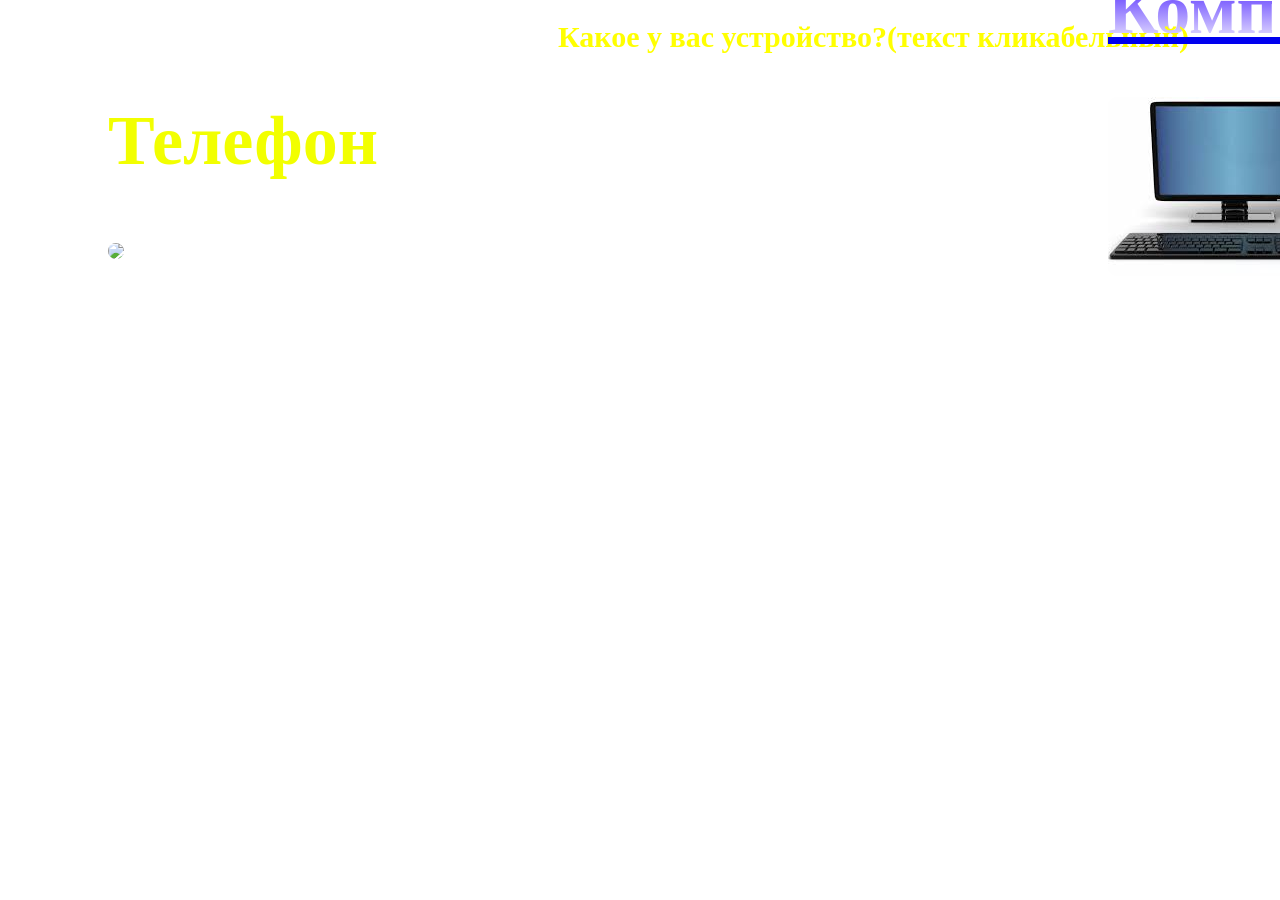
==== index.html @ dd2cc878 "Add files via upload" ====
<!DOCTYPE html>
<html lang="en">
<head>
    <link rel="stylesheet" href="styles.css">
    <meta charset="UTF-8">
    <title>Index</title>
    <link href="styles.css" rel="stylesheet">
</head>
<body>

<h1 class="GlavInd">Какое у вас устройство?(текст кликабельный)</h1>    
<div class="phone">
    <h1>Телефон</h1>
    <img src="https://encrypted-tbn0.gstatic.com/images?q=tbn:ANd9GcRZwBTsMtsTinJSLuFccKUBchV0-PNH1GyJDg&s">
</div>
<div class="PK"> 
    <a href="indexComp.html">
        <h1>Компьютер</h1>     
        <img class="imgComp" src="[data-uri]">
    </a>
</div>
<script>
 src="script.js"
</script>


</body>
</html>
---- styles.css ----
.Glav {
  color: transparent;
  background-clip: text;
  background-image: linear-gradient(to right, rgb(122, 239, 255),rgb(0, 60, 255));
  text-decoration: none; 
  margin-left: 170px;
  font-size: 40px;
}

body {
    background-image: url('https://abrakadabra.fun/uploads/posts/2021-11/1636522043_1-abrakadabra-fun-p-tekstura-glini-1.jpg'); 
    background-repeat: no-repeat; 
    background-size: cover; 
    background-attachment: fixed; 
    background-position: center; 
}

.Hi {
  margin-left: 470px;
  background-image: linear-gradient(to bottom, rgb(71, 143, 153),rgb(183, 237, 255));
  text-decoration: none;   
  color: transparent;
  background-clip: text;
  font-size: 40px;
}

.Vetki {
  color: transparent;
  background-clip: text;
  background-image: linear-gradient(to top, rgb(255, 255, 255),rgb(49, 3, 255));
  text-decoration: none; 
  font-size: 25px;
  text-decoration: none;
}

a h1 {
  color: transparent;
  -webkit-background-clip: text;
  background-clip: text;
  background-image: linear-gradient(to top, rgb(255, 255, 255), rgb(49, 3, 255));
  text-decoration: none;
  transition: 3s;
}

a h1:hover {
  text-decoration: underline;
  color: blue;
}

.PK {
  border-radius: 10px;
  font-size: 35px;
  color: rgb(242, 255, 0);
  margin-left: 1100px;
  margin-top: -345px;    
}

.phone {
  font-size: 35px;
  color: rgb(242, 255, 0);
  margin-left: 100px;
  border-radius: 10px;
}

.GlavInd {
  color: yellow;
  font-size: 30px;  
  font-family: cursive;
  margin-left: 550px;
}

img {
  border-radius: 10px;
}
---- styles.css ----
.Glav {
  color: transparent;
  background-clip: text;
  background-image: linear-gradient(to right, rgb(122, 239, 255),rgb(0, 60, 255));
  text-decoration: none; 
  margin-left: 170px;
  font-size: 40px;
}

body {
    background-image: url('https://abrakadabra.fun/uploads/posts/2021-11/1636522043_1-abrakadabra-fun-p-tekstura-glini-1.jpg'); 
    background-repeat: no-repeat; 
    background-size: cover; 
    background-attachment: fixed; 
    background-position: center; 
}

.Hi {
  margin-left: 470px;
  background-image: linear-gradient(to bottom, rgb(71, 143, 153),rgb(183, 237, 255));
  text-decoration: none;   
  color: transparent;
  background-clip: text;
  font-size: 40px;
}

.Vetki {
  color: transparent;
  background-clip: text;
  background-image: linear-gradient(to top, rgb(255, 255, 255),rgb(49, 3, 255));
  text-decoration: none; 
  font-size: 25px;
  text-decoration: none;
}

a h1 {
  color: transparent;
  -webkit-background-clip: text;
  background-clip: text;
  background-image: linear-gradient(to top, rgb(255, 255, 255), rgb(49, 3, 255));
  text-decoration: none;
  transition: 3s;
}

a h1:hover {
  text-decoration: underline;
  color: blue;
}

.PK {
  border-radius: 10px;
  font-size: 35px;
  color: rgb(242, 255, 0);
  margin-left: 1100px;
  margin-top: -345px;    
}

.phone {
  font-size: 35px;
  color: rgb(242, 255, 0);
  margin-left: 100px;
  border-radius: 10px;
}

.GlavInd {
  color: yellow;
  font-size: 30px;  
  font-family: cursive;
  margin-left: 550px;
}

img {
  border-radius: 10px;
}
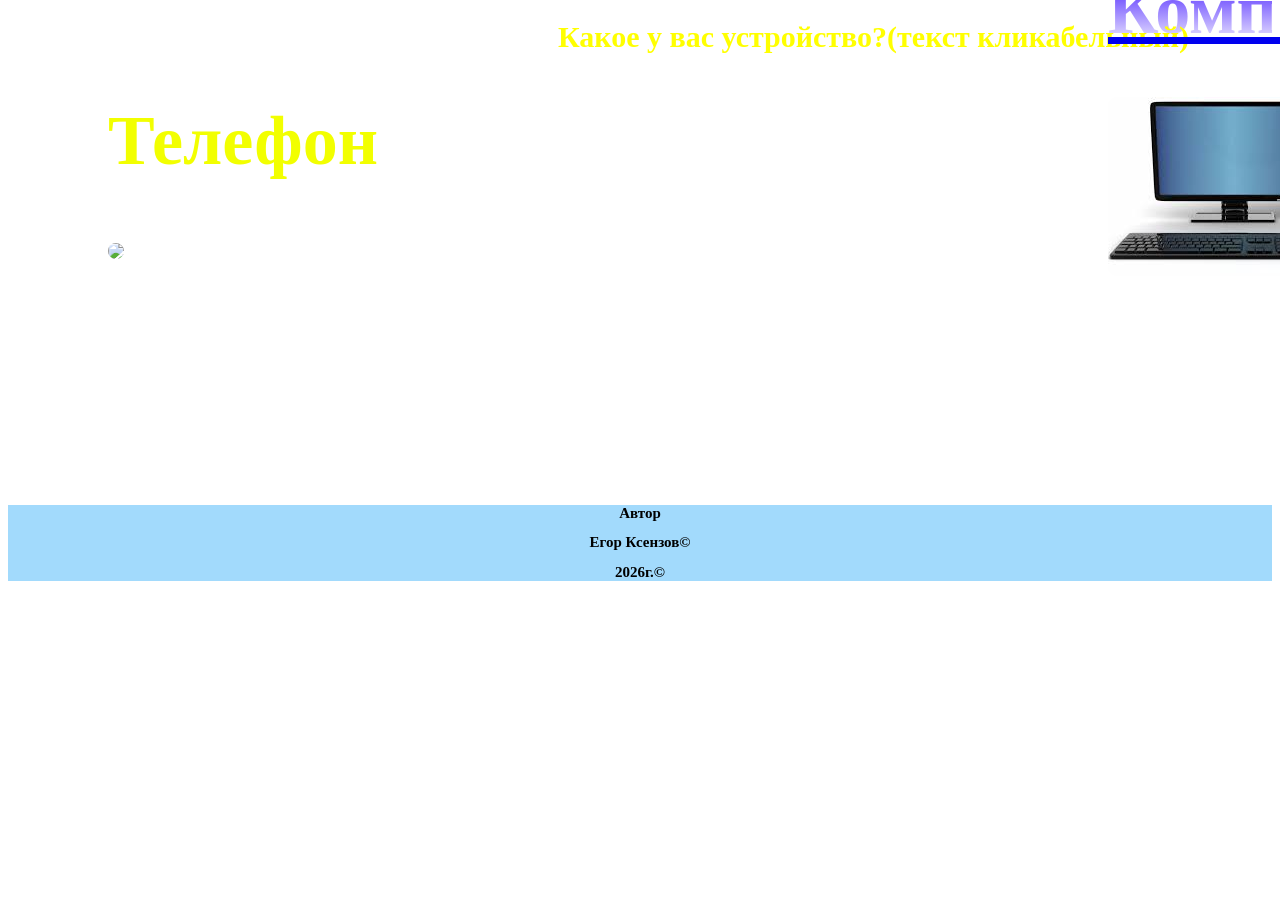
==== commit 0de33cb4: "Add files via upload" ====
--- a/index.html
+++ b/index.html
@@ -23,6 +23,10 @@
  src="script.js"
 </script>
 
-
+<footer>
+    <h2>Автор</h2>
+    <h2>Егор Ксензов©</h2>
+    <h2>2026г.©</h2>
+</footer>
 </body>
 </html>
--- a/styles.css
+++ b/styles.css
@@ -42,11 +42,6 @@
   transition: 3s;
 }
 
-a h1:hover {
-  text-decoration: underline;
-  color: blue;
-}
-
 .PK {
   border-radius: 10px;
   font-size: 35px;
@@ -71,4 +66,28 @@
 
 img {
   border-radius: 10px;
-}+}
+
+footer {
+  font-size: 10px;
+  text-align: center;
+  background: #a2dafc;
+  font-family: comic sans ms;
+  margin-top: 220px;
+}
+
+.sostG {
+  color: yellow;
+}
+
+.imgPage {
+  border-radius: 50px;
+  height: 300px;
+  width: 300px;
+  transition: 3s;
+}
+
+.imgPage:hover {
+  height: 400px;
+  width: 500px;
+}  
--- a/styles.css
+++ b/styles.css
@@ -42,11 +42,6 @@
   transition: 3s;
 }
 
-a h1:hover {
-  text-decoration: underline;
-  color: blue;
-}
-
 .PK {
   border-radius: 10px;
   font-size: 35px;
@@ -71,4 +66,28 @@
 
 img {
   border-radius: 10px;
-}+}
+
+footer {
+  font-size: 10px;
+  text-align: center;
+  background: #a2dafc;
+  font-family: comic sans ms;
+  margin-top: 220px;
+}
+
+.sostG {
+  color: yellow;
+}
+
+.imgPage {
+  border-radius: 50px;
+  height: 300px;
+  width: 300px;
+  transition: 3s;
+}
+
+.imgPage:hover {
+  height: 400px;
+  width: 500px;
+}  
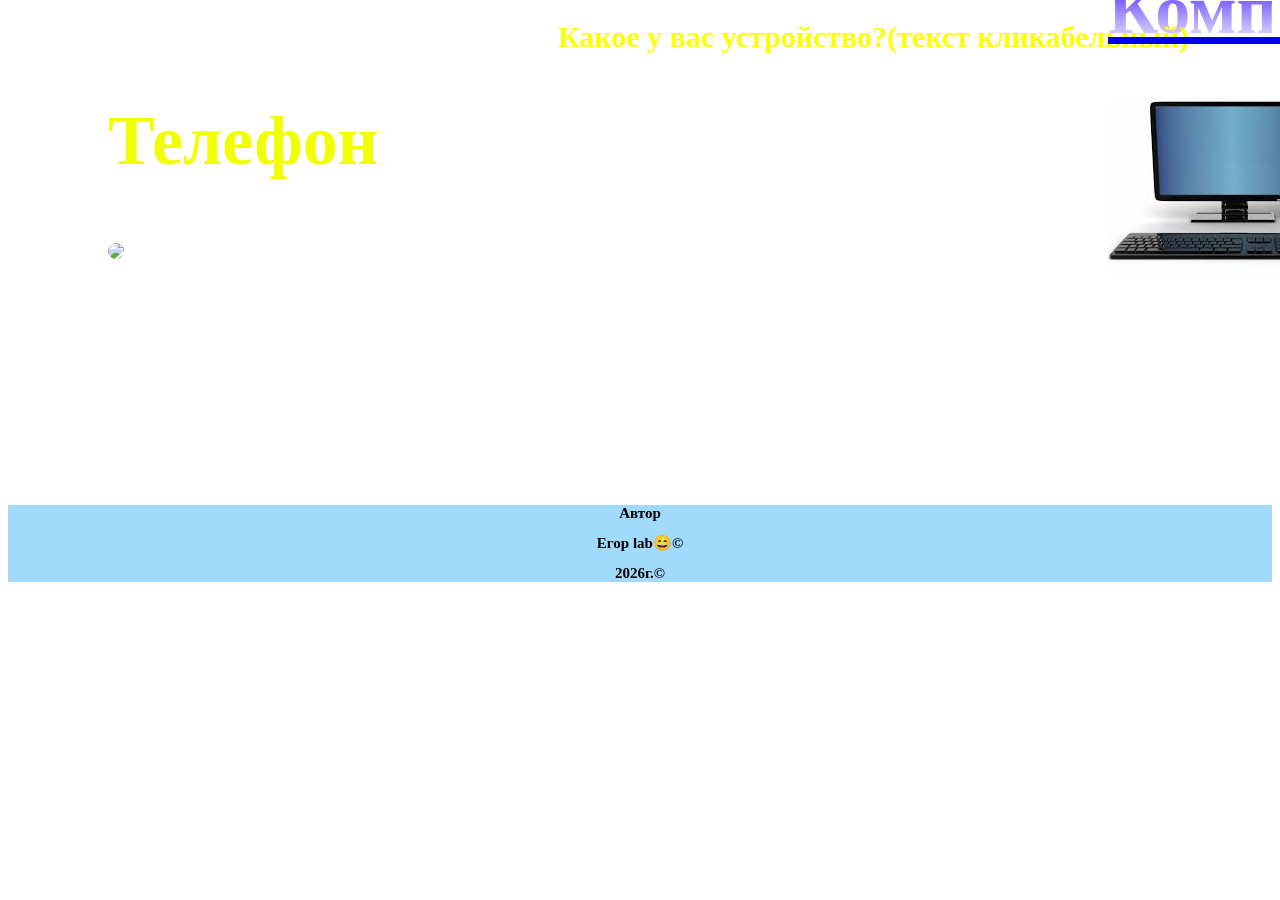
==== commit 32367a91: "Add files via upload адаптация под телефоны" ====
--- a/index.html
+++ b/index.html
@@ -2,7 +2,7 @@
 <html lang="en">
 <head>
     <link rel="stylesheet" href="styles.css">
-    <meta charset="UTF-8">
+    <meta charset="UTF-8" name="viewport" content="width=device-width, initial-scale=1.0">
     <title>Index</title>
     <link href="styles.css" rel="stylesheet">
 </head>
@@ -25,7 +25,7 @@
 
 <footer>
     <h2>Автор</h2>
-    <h2>Егор Ксензов©</h2>
+    <h2>Егор lab😄©</h2>
     <h2>2026г.©</h2>
 </footer>
 </body>
--- a/styles.css
+++ b/styles.css
@@ -1,10 +1,15 @@
 .Glav {
   color: transparent;
   background-clip: text;
-  background-image: linear-gradient(to right, rgb(122, 239, 255),rgb(0, 60, 255));
+  background-image: linear-gradient(to right, rgb(122, 239, 255),rgb(109, 143, 255));
   text-decoration: none; 
   margin-left: 170px;
-  font-size: 40px;
+  font-size: 250%;
+  font-family: Georgia;
+  display: flex;
+  flex-wrap: wrap;  
+  gap: 20px;
+  flex: 1 1 300px; 
 }
 
 body {
@@ -76,18 +81,38 @@
   margin-top: 220px;
 }
 
-.sostG {
+.h1G {
   color: yellow;
+  font-family: cursive;
 }
 
 .imgPage {
   border-radius: 50px;
-  height: 300px;
-  width: 300px;
+  height: 40%;
+  width: 40%;
   transition: 3s;
+  max-width: 100%;
 }
 
 .imgPage:hover {
-  height: 400px;
-  width: 500px;
-}  +  height: 70%;
+  width: 70%;
+  max-width: 100%;
+}  
+
+.ButTop {
+  background-color: yellow;
+  color: darkblue; 
+  border: 3px solid #7bff82;
+  border-radius: 8px;
+  padding: 48px 44px;
+  cursor: pointer;
+  transition: 3s;
+  position: fixed;
+}
+
+.ButTop:hover {
+  background-color: darkblue;
+  border-color: #7bff82;
+  color: yellow;
+}
--- a/styles.css
+++ b/styles.css
@@ -1,10 +1,15 @@
 .Glav {
   color: transparent;
   background-clip: text;
-  background-image: linear-gradient(to right, rgb(122, 239, 255),rgb(0, 60, 255));
+  background-image: linear-gradient(to right, rgb(122, 239, 255),rgb(109, 143, 255));
   text-decoration: none; 
   margin-left: 170px;
-  font-size: 40px;
+  font-size: 250%;
+  font-family: Georgia;
+  display: flex;
+  flex-wrap: wrap;  
+  gap: 20px;
+  flex: 1 1 300px; 
 }
 
 body {
@@ -76,18 +81,38 @@
   margin-top: 220px;
 }
 
-.sostG {
+.h1G {
   color: yellow;
+  font-family: cursive;
 }
 
 .imgPage {
   border-radius: 50px;
-  height: 300px;
-  width: 300px;
+  height: 40%;
+  width: 40%;
   transition: 3s;
+  max-width: 100%;
 }
 
 .imgPage:hover {
-  height: 400px;
-  width: 500px;
-}  +  height: 70%;
+  width: 70%;
+  max-width: 100%;
+}  
+
+.ButTop {
+  background-color: yellow;
+  color: darkblue; 
+  border: 3px solid #7bff82;
+  border-radius: 8px;
+  padding: 48px 44px;
+  cursor: pointer;
+  transition: 3s;
+  position: fixed;
+}
+
+.ButTop:hover {
+  background-color: darkblue;
+  border-color: #7bff82;
+  color: yellow;
+}
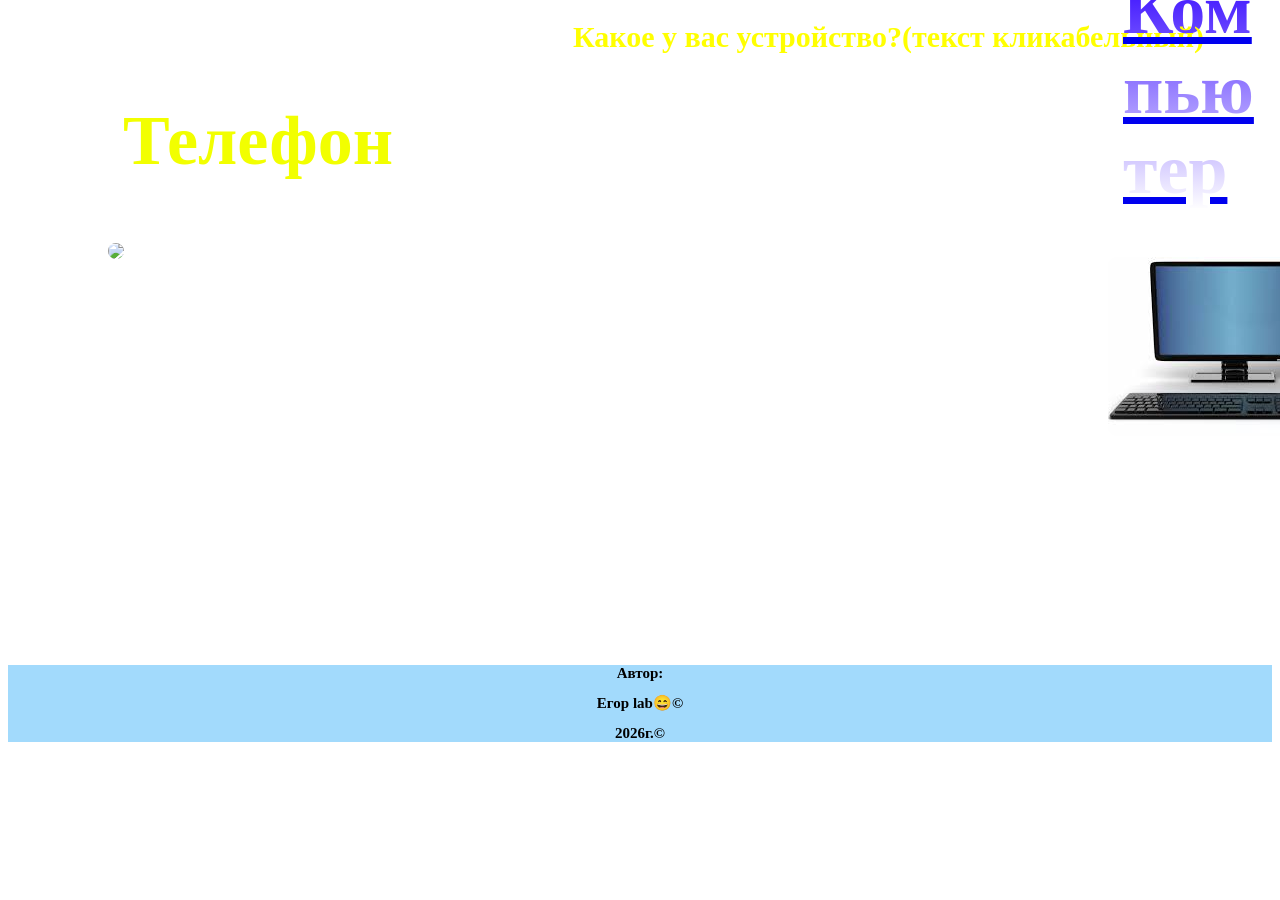
==== commit 686c525b: "Add files via upload" ====
--- a/index.html
+++ b/index.html
@@ -24,7 +24,7 @@
 </script>
 
 <footer>
-    <h2>Автор</h2>
+    <h2>Автор:</h2>
     <h2>Егор lab😄©</h2>
     <h2>2026г.©</h2>
 </footer>
--- a/styles.css
+++ b/styles.css
@@ -6,18 +6,20 @@
   margin-left: 170px;
   font-size: 250%;
   font-family: Georgia;
-  display: flex;
-  flex-wrap: wrap;  
-  gap: 20px;
-  flex: 1 1 300px; 
+  width: 100%;
+  max-width: 1200px;
+  padding: 0 15px;
+  box-sizing: border-box;
 }
 
 body {
-    background-image: url('https://abrakadabra.fun/uploads/posts/2021-11/1636522043_1-abrakadabra-fun-p-tekstura-glini-1.jpg'); 
-    background-repeat: no-repeat; 
-    background-size: cover; 
-    background-attachment: fixed; 
-    background-position: center; 
+  background-image: url('https://abrakadabra.fun/uploads/posts/2021-11/1636522043_1-abrakadabra-fun-p-tekstura-glini-1.jpg'); 
+  background-repeat: no-repeat; 
+  background-size: cover; 
+  background-attachment: fixed; 
+  background-position: center; 
+  word-wrap: break-word;
+  overflow-wrap: break-word;
 }
 
 .Hi {
@@ -86,6 +88,16 @@
   font-family: cursive;
 }
 
+h1 {
+  word-wrap: break-word;
+  overflow-wrap: break-word;    
+  width: 100%;
+  max-width: 1200px;
+  padding-left: 15px;
+  padding-right: 15px;
+  box-sizing: border-box;
+}
+
 .imgPage {
   border-radius: 50px;
   height: 40%;
--- a/styles.css
+++ b/styles.css
@@ -6,18 +6,20 @@
   margin-left: 170px;
   font-size: 250%;
   font-family: Georgia;
-  display: flex;
-  flex-wrap: wrap;  
-  gap: 20px;
-  flex: 1 1 300px; 
+  width: 100%;
+  max-width: 1200px;
+  padding: 0 15px;
+  box-sizing: border-box;
 }
 
 body {
-    background-image: url('https://abrakadabra.fun/uploads/posts/2021-11/1636522043_1-abrakadabra-fun-p-tekstura-glini-1.jpg'); 
-    background-repeat: no-repeat; 
-    background-size: cover; 
-    background-attachment: fixed; 
-    background-position: center; 
+  background-image: url('https://abrakadabra.fun/uploads/posts/2021-11/1636522043_1-abrakadabra-fun-p-tekstura-glini-1.jpg'); 
+  background-repeat: no-repeat; 
+  background-size: cover; 
+  background-attachment: fixed; 
+  background-position: center; 
+  word-wrap: break-word;
+  overflow-wrap: break-word;
 }
 
 .Hi {
@@ -86,6 +88,16 @@
   font-family: cursive;
 }
 
+h1 {
+  word-wrap: break-word;
+  overflow-wrap: break-word;    
+  width: 100%;
+  max-width: 1200px;
+  padding-left: 15px;
+  padding-right: 15px;
+  box-sizing: border-box;
+}
+
 .imgPage {
   border-radius: 50px;
   height: 40%;
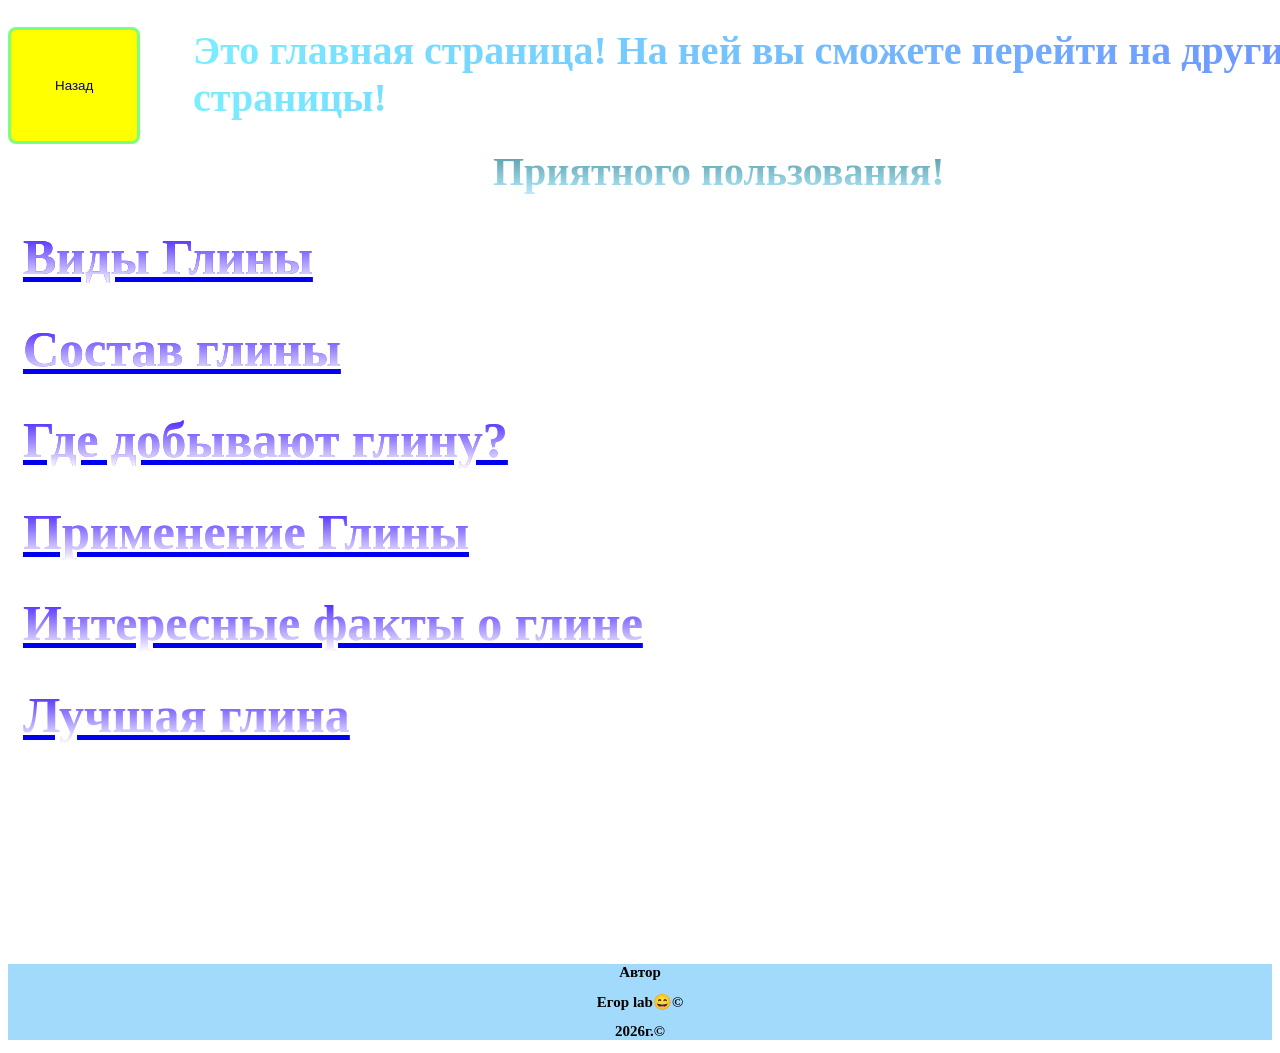
==== commit 6dcbc78a: "Rename indexComp.html to index.html сделал эту страницу 1-ой" ====
--- a/index.html
+++ b/index.html
@@ -2,31 +2,44 @@
 <html lang="en">
 <head>
     <link rel="stylesheet" href="styles.css">
-    <meta charset="UTF-8" name="viewport" content="width=device-width, initial-scale=1.0">
+    <meta name="viewport" content="width=device-width, initial-scale=1.0" charset="UTF-8">
     <title>Index</title>
     <link href="styles.css" rel="stylesheet">
 </head>
 <body>
+<A href="index.html">
+<button class="ButTop">Назад</button>    
+</A>        
+<script
+ src="script.js">
+</script>
+<h1 class="Glav">Это главная страница! На ней вы сможете перейти на другие страницы!</h1>
+<h1 class="Hi">Приятного пользования!</h1>
 
-<h1 class="GlavInd">Какое у вас устройство?(текст кликабельный)</h1>    
-<div class="phone">
-    <h1>Телефон</h1>
-    <img src="https://encrypted-tbn0.gstatic.com/images?q=tbn:ANd9GcRZwBTsMtsTinJSLuFccKUBchV0-PNH1GyJDg&s">
+<div class="Vetki">
+<a href="vidsG.html">    
+    <h1>Виды Глины</h1>
+</a>    
+<a href="sostG.html">    
+    <h1>Состав глины</h1>   
+</a>         
+<a href="dobG.html">    
+    <h1>Где добывают глину?</h1>
+</a>    
+<a href="PrimG.html">
+    <h1>Применение Глины</h1> 
+</a>  
+<a href="factsG.html">    
+    <h1>Интересные факты о глине</h1>
+</a>  
+<a href="bestG.html">   
+    <h1>Лучшая глина</h1>            
+</a>
 </div>
-<div class="PK"> 
-    <a href="indexComp.html">
-        <h1>Компьютер</h1>     
-        <img class="imgComp" src="[data-uri]">
-    </a>
-</div>
-<script>
- src="script.js"
-</script>
-
 <footer>
-    <h2>Автор:</h2>
+    <h2>Автор</h2>
     <h2>Егор lab😄©</h2>
     <h2>2026г.©</h2>
 </footer>
 </body>
-</html>+</html>
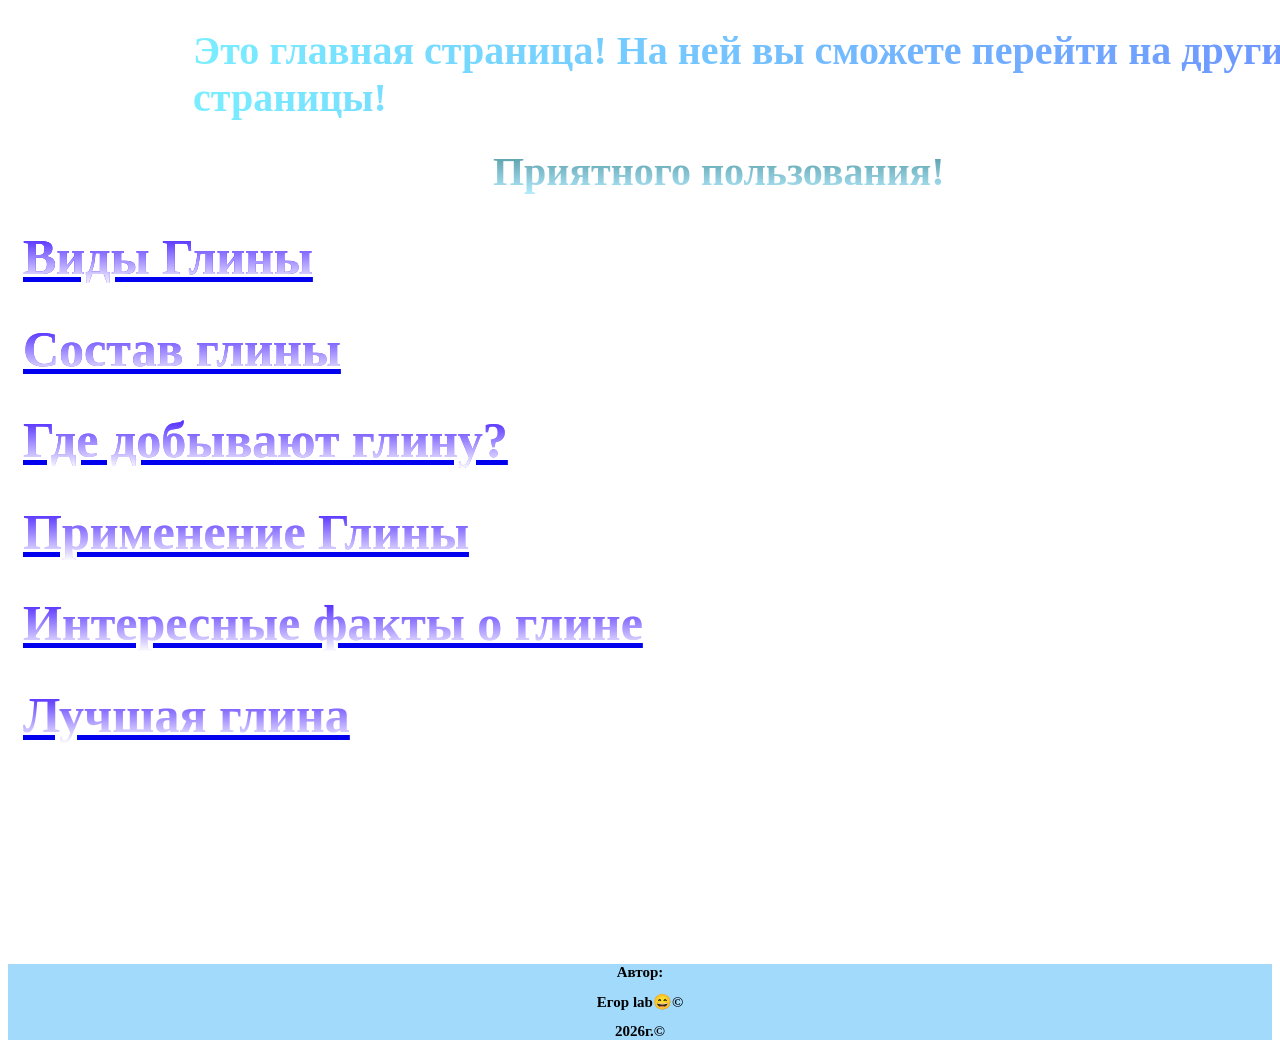
==== commit 4869f0f2: "Add files via upload" ====
--- a/index.html
+++ b/index.html
@@ -6,10 +6,7 @@
     <title>Index</title>
     <link href="styles.css" rel="stylesheet">
 </head>
-<body>
-<A href="index.html">
-<button class="ButTop">Назад</button>    
-</A>        
+<body> 
 <script
  src="script.js">
 </script>
@@ -37,9 +34,9 @@
 </a>
 </div>
 <footer>
-    <h2>Автор</h2>
+    <h2>Автор:</h2>
     <h2>Егор lab😄©</h2>
     <h2>2026г.©</h2>
 </footer>
 </body>
-</html>
+</html>
--- a/styles.css
+++ b/styles.css
@@ -107,10 +107,24 @@
 }
 
 .imgPage:hover {
-  height: 70%;
-  width: 70%;
+  height: 75%;
+  width: 75%;
   max-width: 100%;
 }  
+
+.imgPageFont {
+  border-radius: 50px;
+  height: 350px;
+  width: 400px;
+  transition: 3s;
+  max-width: 100%;
+}
+
+.imgPageFont:hover {
+  height: 550px;
+  width: 550px;
+  max-width: 100%;
+} 
 
 .ButTop {
   background-color: yellow;
@@ -119,6 +133,7 @@
   border-radius: 8px;
   padding: 48px 44px;
   cursor: pointer;
+  margin-left: 1300px;
   transition: 3s;
   position: fixed;
 }
--- a/styles.css
+++ b/styles.css
@@ -107,10 +107,24 @@
 }
 
 .imgPage:hover {
-  height: 70%;
-  width: 70%;
+  height: 75%;
+  width: 75%;
   max-width: 100%;
 }  
+
+.imgPageFont {
+  border-radius: 50px;
+  height: 350px;
+  width: 400px;
+  transition: 3s;
+  max-width: 100%;
+}
+
+.imgPageFont:hover {
+  height: 550px;
+  width: 550px;
+  max-width: 100%;
+} 
 
 .ButTop {
   background-color: yellow;
@@ -119,6 +133,7 @@
   border-radius: 8px;
   padding: 48px 44px;
   cursor: pointer;
+  margin-left: 1300px;
   transition: 3s;
   position: fixed;
 }
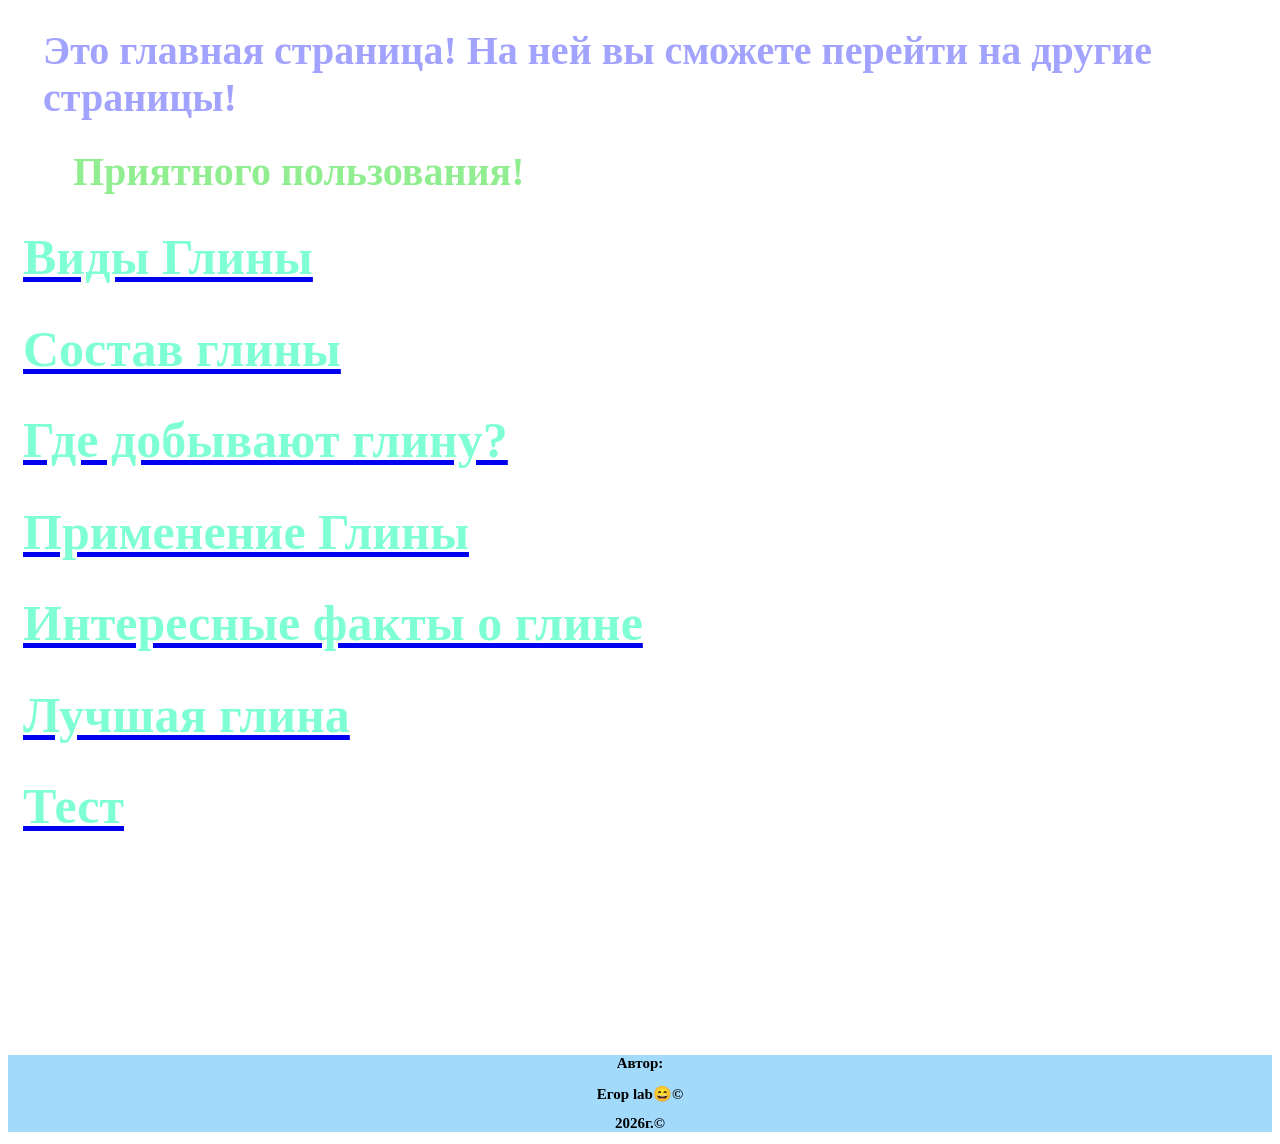
==== commit 18d8a915: "Add files via upload" ====
--- a/index.html
+++ b/index.html
@@ -32,6 +32,9 @@
 <a href="bestG.html">   
     <h1>Лучшая глина</h1>            
 </a>
+<a href="test.html">   
+    <h1>Тест</h1>            
+</a>
 </div>
 <footer>
     <h2>Автор:</h2>
--- a/styles.css
+++ b/styles.css
@@ -1,9 +1,7 @@
 .Glav {
-  color: transparent;
-  background-clip: text;
-  background-image: linear-gradient(to right, rgb(122, 239, 255),rgb(109, 143, 255));
+  color: rgb(162, 162, 255);
   text-decoration: none; 
-  margin-left: 170px;
+  margin-left: 20px;
   font-size: 250%;
   font-family: Georgia;
   width: 100%;
@@ -23,28 +21,19 @@
 }
 
 .Hi {
-  margin-left: 470px;
-  background-image: linear-gradient(to bottom, rgb(71, 143, 153),rgb(183, 237, 255));
+  margin-left: 50px;
+  color: lightgreen;
   text-decoration: none;   
-  color: transparent;
-  background-clip: text;
   font-size: 40px;
 }
 
 .Vetki {
-  color: transparent;
-  background-clip: text;
-  background-image: linear-gradient(to top, rgb(255, 255, 255),rgb(49, 3, 255));
   text-decoration: none; 
   font-size: 25px;
-  text-decoration: none;
 }
 
 a h1 {
-  color: transparent;
-  -webkit-background-clip: text;
-  background-clip: text;
-  background-image: linear-gradient(to top, rgb(255, 255, 255), rgb(49, 3, 255));
+  color: aquamarine;
   text-decoration: none;
   transition: 3s;
 }
@@ -133,7 +122,7 @@
   border-radius: 8px;
   padding: 48px 44px;
   cursor: pointer;
-  margin-left: 1300px;
+  margin-left: 130px;
   transition: 3s;
   position: fixed;
 }
@@ -142,4 +131,83 @@
   background-color: darkblue;
   border-color: #7bff82;
   color: yellow;
+  opacity: 0.1;
+}
+
+.ld {
+  background-color: white;
+  border: 2px solid black;
+  border-radius: 40px;
+  transition: 3s;
+}
+
+.ld:hover {
+  background-color: black;
+  border: 2px solid white;
+  border-radius: 40px;
+}
+
+#square1 {
+  background: green;
+  width: 50vh;
+  height: 50vh;
+  position: relative;
+  top: 4vh;
+}
+
+#square2 {
+  background: yellow;
+  width: 50vh;
+  height: 50vh;
+  margin-left: 120vh;
+  position: relative;
+  top: -47vh;
+}
+
+#square3 {
+  background: orange;
+  width: 50vh;
+  height: 50vh;
+  margin-left: 60vh;
+  position: relative;
+  top: -100vh;
+}
+
+#squareText3 {
+  color: red;
+  font-size: 7vh;
+  margin-left: 120vh;
+  position: relative;
+  top: -170vh;
+  user-select: none;
+  -webkit-user-select: none;
+}
+
+#squareText2 {
+  color: white;
+  font-size: 7vh;
+  margin-left: 60vh;
+  position: relative;
+  top: -163vh;
+  user-select: none;
+  -webkit-user-select: none;
+}
+
+#squareText1 {
+  color: yellow;
+  font-size: 7vh;
+  margin-left: 6vh;
+  position: relative;
+  top: -150vh;
+  user-select: none;
+  -webkit-user-select: none;
+}
+
+#counter {
+  font-size: 20vh;
+  position: relative;
+  top: -150vh;
+  opacity: 0.5;
+  user-select: none;
+  -webkit-user-select: none;
 }
--- a/styles.css
+++ b/styles.css
@@ -1,9 +1,7 @@
 .Glav {
-  color: transparent;
-  background-clip: text;
-  background-image: linear-gradient(to right, rgb(122, 239, 255),rgb(109, 143, 255));
+  color: rgb(162, 162, 255);
   text-decoration: none; 
-  margin-left: 170px;
+  margin-left: 20px;
   font-size: 250%;
   font-family: Georgia;
   width: 100%;
@@ -23,28 +21,19 @@
 }
 
 .Hi {
-  margin-left: 470px;
-  background-image: linear-gradient(to bottom, rgb(71, 143, 153),rgb(183, 237, 255));
+  margin-left: 50px;
+  color: lightgreen;
   text-decoration: none;   
-  color: transparent;
-  background-clip: text;
   font-size: 40px;
 }
 
 .Vetki {
-  color: transparent;
-  background-clip: text;
-  background-image: linear-gradient(to top, rgb(255, 255, 255),rgb(49, 3, 255));
   text-decoration: none; 
   font-size: 25px;
-  text-decoration: none;
 }
 
 a h1 {
-  color: transparent;
-  -webkit-background-clip: text;
-  background-clip: text;
-  background-image: linear-gradient(to top, rgb(255, 255, 255), rgb(49, 3, 255));
+  color: aquamarine;
   text-decoration: none;
   transition: 3s;
 }
@@ -133,7 +122,7 @@
   border-radius: 8px;
   padding: 48px 44px;
   cursor: pointer;
-  margin-left: 1300px;
+  margin-left: 130px;
   transition: 3s;
   position: fixed;
 }
@@ -142,4 +131,83 @@
   background-color: darkblue;
   border-color: #7bff82;
   color: yellow;
+  opacity: 0.1;
+}
+
+.ld {
+  background-color: white;
+  border: 2px solid black;
+  border-radius: 40px;
+  transition: 3s;
+}
+
+.ld:hover {
+  background-color: black;
+  border: 2px solid white;
+  border-radius: 40px;
+}
+
+#square1 {
+  background: green;
+  width: 50vh;
+  height: 50vh;
+  position: relative;
+  top: 4vh;
+}
+
+#square2 {
+  background: yellow;
+  width: 50vh;
+  height: 50vh;
+  margin-left: 120vh;
+  position: relative;
+  top: -47vh;
+}
+
+#square3 {
+  background: orange;
+  width: 50vh;
+  height: 50vh;
+  margin-left: 60vh;
+  position: relative;
+  top: -100vh;
+}
+
+#squareText3 {
+  color: red;
+  font-size: 7vh;
+  margin-left: 120vh;
+  position: relative;
+  top: -170vh;
+  user-select: none;
+  -webkit-user-select: none;
+}
+
+#squareText2 {
+  color: white;
+  font-size: 7vh;
+  margin-left: 60vh;
+  position: relative;
+  top: -163vh;
+  user-select: none;
+  -webkit-user-select: none;
+}
+
+#squareText1 {
+  color: yellow;
+  font-size: 7vh;
+  margin-left: 6vh;
+  position: relative;
+  top: -150vh;
+  user-select: none;
+  -webkit-user-select: none;
+}
+
+#counter {
+  font-size: 20vh;
+  position: relative;
+  top: -150vh;
+  opacity: 0.5;
+  user-select: none;
+  -webkit-user-select: none;
 }
